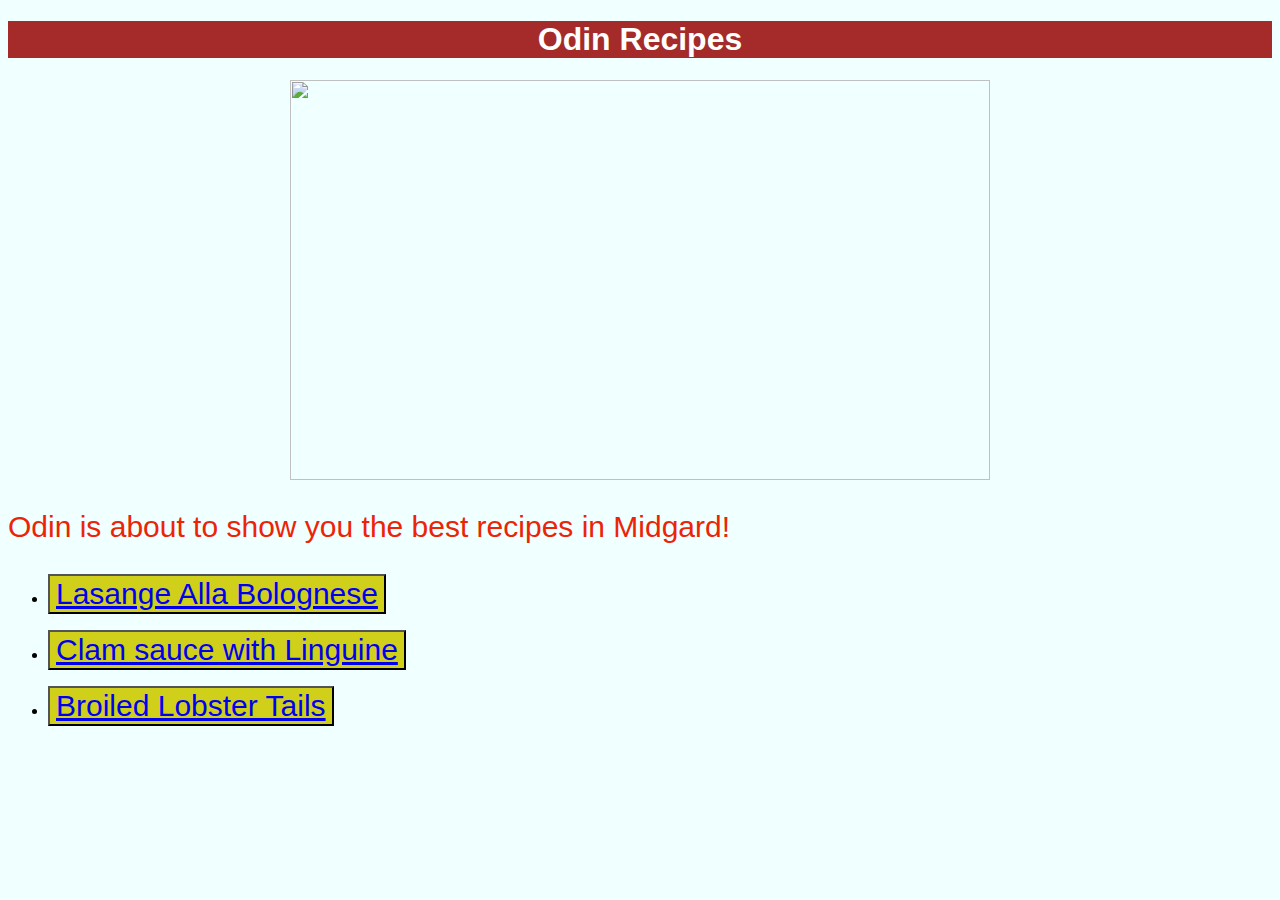
==== recipes/index.html @ 4c8e1d66 "Change files in dir" ====
<!DOCTYPE html>
<html lang="en">
    <head>
        <meta charset="UTF-8">
        <title>Recipes</title>
        <link rel="stylesheet" href="./style.css">
    </head>
    <body>
        <div class="Title"><h1>Odin Recipes</h1></div>
        <p><img id="odin" src="../odin-recipes/images/odin.jpg"></p>
        <p class="Title subtitle">Odin is about to show you the best recipes in Midgard!</p>
        <ul>
            <li><button class="button"><a href="./recipes/lasagna/lasagna.html">Lasange Alla Bolognese</a></button></li>
            <p> </p>
            <li><button class="button"><a href="./recipes/linguine/linguine.html">Clam sauce with Linguine</a></button></li>
            <p> </p>
            <li><button class="button"><a href="./recipes/lobster/lobster.html">Broiled Lobster Tails</a></button></li>
        </ul>
    </body>
</html>
---- recipes/style.css ----
body {
    font-family: Verdana, Geneva, Tahoma, sans-serif;
    background-color: azure;
}

.Title {
    background-color: brown;
    color: white;
    text-align: center;
}

.Title.subtitle {
    background-color: azure;
    color: rgb(236, 36, 6);
    font-size: 30px;
    text-align: left;
}

#odin {
    width: 700px;
    height: 400px;
    margin-left: auto;
    margin-right: auto;
    display: block;
}

.button {
    background-color: rgb(208, 208, 26);
    font-size: 30px;
    font-weight: 500;
}
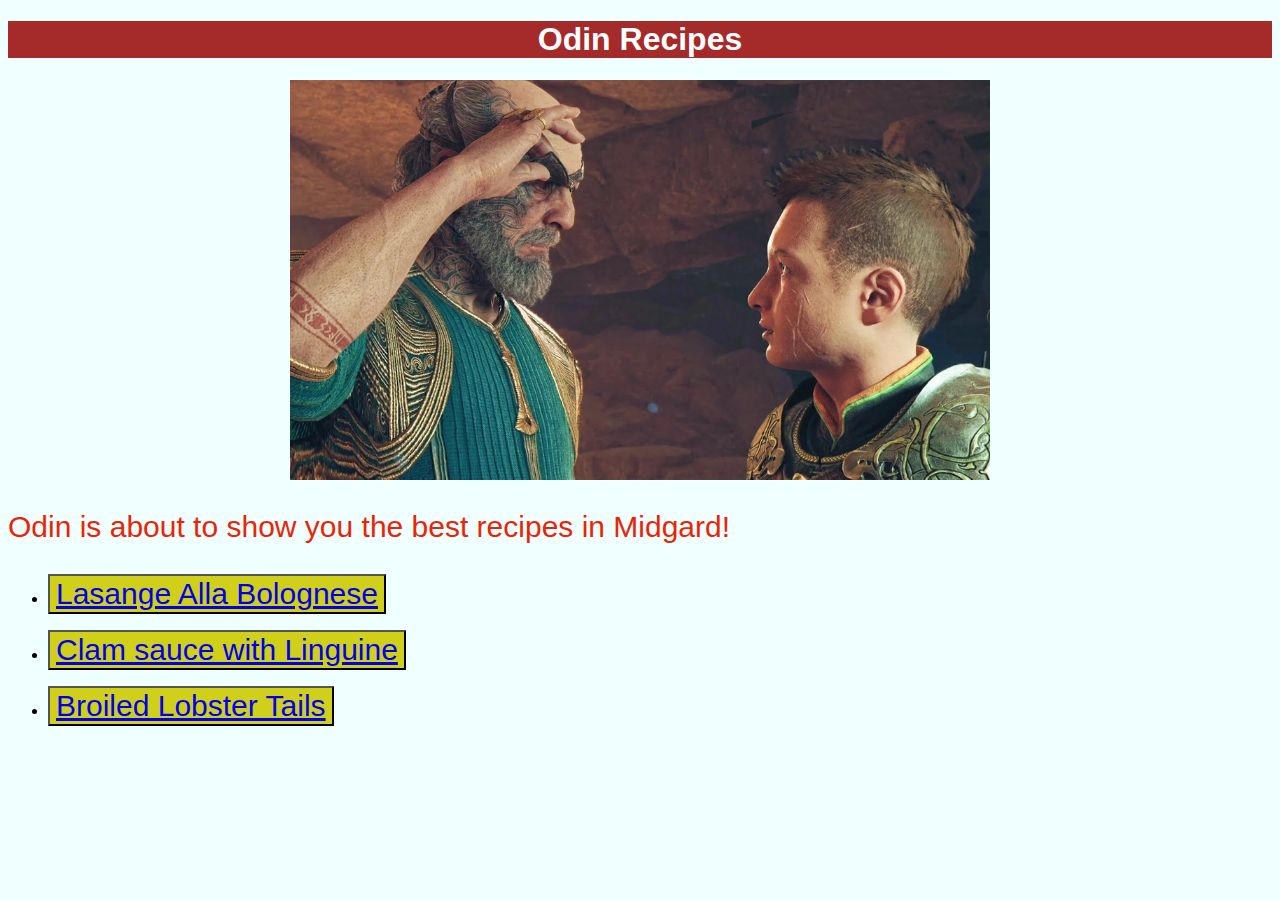
==== commit 59d7997c: "Add images dir move" ====
--- a/recipes/index.html
+++ b/recipes/index.html
@@ -7,7 +7,7 @@
     </head>
     <body>
         <div class="Title"><h1>Odin Recipes</h1></div>
-        <p><img id="odin" src="../odin-recipes/images/odin.jpg"></p>
+        <p><img id="odin" src="./images/odin.jpg"></p>
         <p class="Title subtitle">Odin is about to show you the best recipes in Midgard!</p>
         <ul>
             <li><button class="button"><a href="./recipes/lasagna/lasagna.html">Lasange Alla Bolognese</a></button></li>
@@ -17,4 +17,4 @@
             <li><button class="button"><a href="./recipes/lobster/lobster.html">Broiled Lobster Tails</a></button></li>
         </ul>
     </body>
-</html>+</html>
